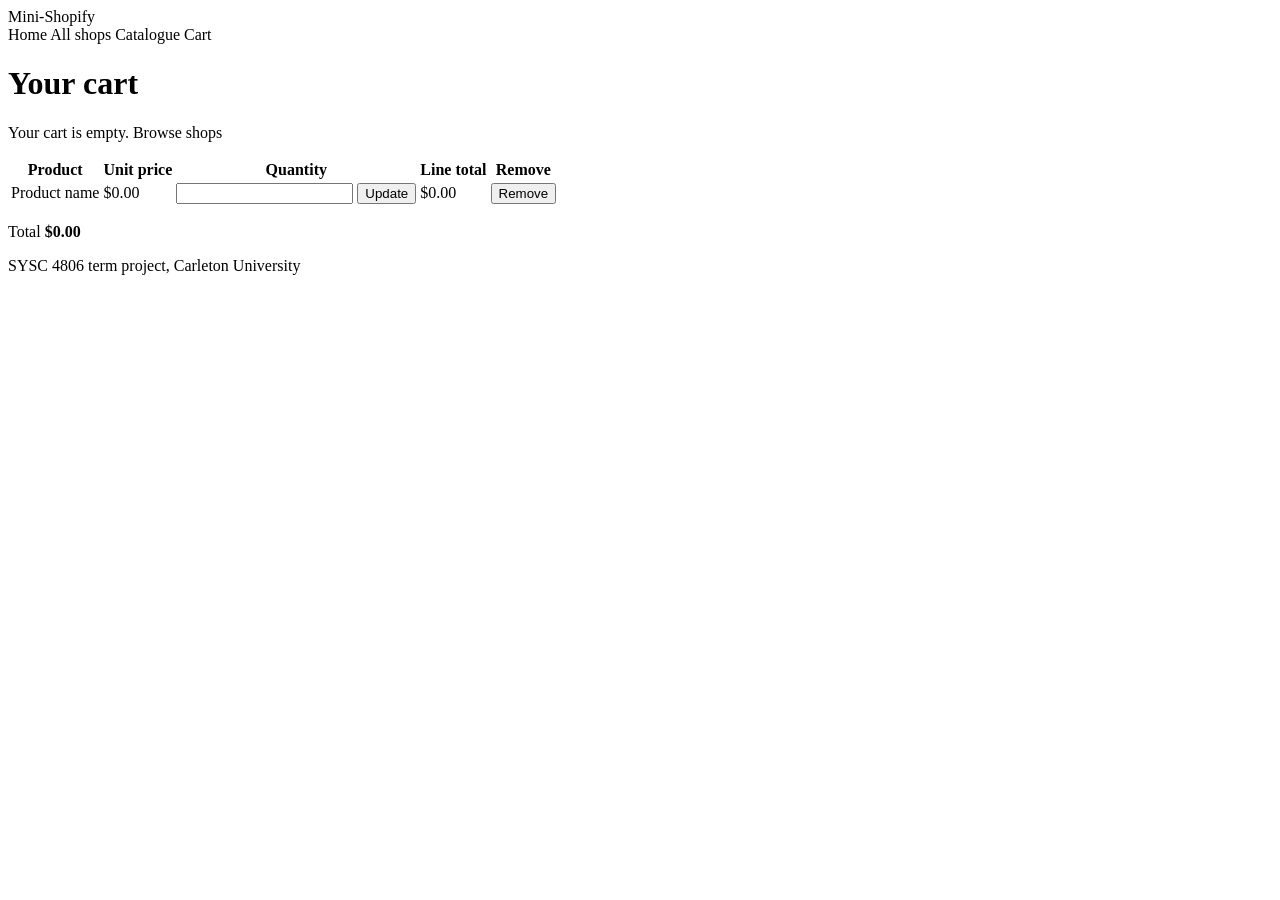
==== src/main/resources/templates/cart.html @ 36b70e8f "feat: add cart page with quantity changes and removal (#41)" ====
<!DOCTYPE html>
<html lang="en" xmlns:th="http://www.thymeleaf.org">
<head>
    <meta charset="UTF-8">
    <meta name="viewport" content="width=device-width, initial-scale=1">
    <title>Your cart - Mini-Shopify</title>
    <link rel="stylesheet" th:href="@{/css/style.css}">
</head>
<body>
<header class="site-header">
    <div class="container header-inner">
        <a class="brand" th:href="@{/}">Mini-Shopify</a>
        <nav class="site-nav">
            <a th:href="@{/}">Home</a>
            <a th:href="@{/shops}">All shops</a>
            <a th:href="@{/catalogue}">Catalogue</a>
            <a th:href="@{/cart}">Cart</a>
        </nav>
    </div>
</header>

<main class="container">
    <h1>Your cart</h1>

    <div th:replace="~{fragments/cart-notice :: cartNotice}"></div>

    <p class="empty" th:if="${#lists.isEmpty(lines)}">
        Your cart is empty. <a th:href="@{/shops}">Browse shops</a>
    </p>

    <th:block th:unless="${#lists.isEmpty(lines)}">
        <table class="cart-table">
            <thead>
            <tr>
                <th scope="col">Product</th>
                <th scope="col">Unit price</th>
                <th scope="col">Quantity</th>
                <th scope="col">Line total</th>
                <th scope="col"><span class="visually-hidden">Remove</span></th>
            </tr>
            </thead>
            <tbody>
            <tr class="cart-line" th:each="line : ${lines}" th:with="product=${line.product}">
                <td data-label="Product">
                    <a th:href="@{/products/{id}(id=${product.id})}" th:text="${product.name}">Product name</a>
                </td>
                <td data-label="Unit price"
                    th:text="|$${#numbers.formatDecimal(product.price ?: 0, 1, 'COMMA', 2, 'POINT')}|">$0.00</td>
                <td data-label="Quantity">
                    <form class="cart-quantity" method="post"
                          th:action="@{/cart/items/{id}/quantity(id=${product.id})}">
                        <input name="quantity" type="number" min="1" required
                               th:value="${line.quantity}"
                               th:max="${product instanceof T(ca.carletonu.models.Item) ? product.quantity : null}"
                               th:aria-label="|Quantity of ${product.name}|">
                        <button class="button" type="submit">Update</button>
                    </form>
                </td>
                <td class="cart-line-total" data-label="Line total"
                    th:text="|$${#numbers.formatDecimal(line.subtotal, 1, 'COMMA', 2, 'POINT')}|">$0.00</td>
                <td>
                    <form method="post" th:action="@{/cart/items/{id}/remove(id=${product.id})}">
                        <button class="button button-quiet" type="submit"
                                th:aria-label="|Remove ${product.name}|">Remove</button>
                    </form>
                </td>
            </tr>
            </tbody>
        </table>

        <p class="cart-total">
            Total <strong th:text="|$${#numbers.formatDecimal(total, 1, 'COMMA', 2, 'POINT')}|">$0.00</strong>
        </p>
    </th:block>
</main>

<footer class="site-footer">
    <div class="container">SYSC 4806 term project, Carleton University</div>
</footer>
</body>
</html>
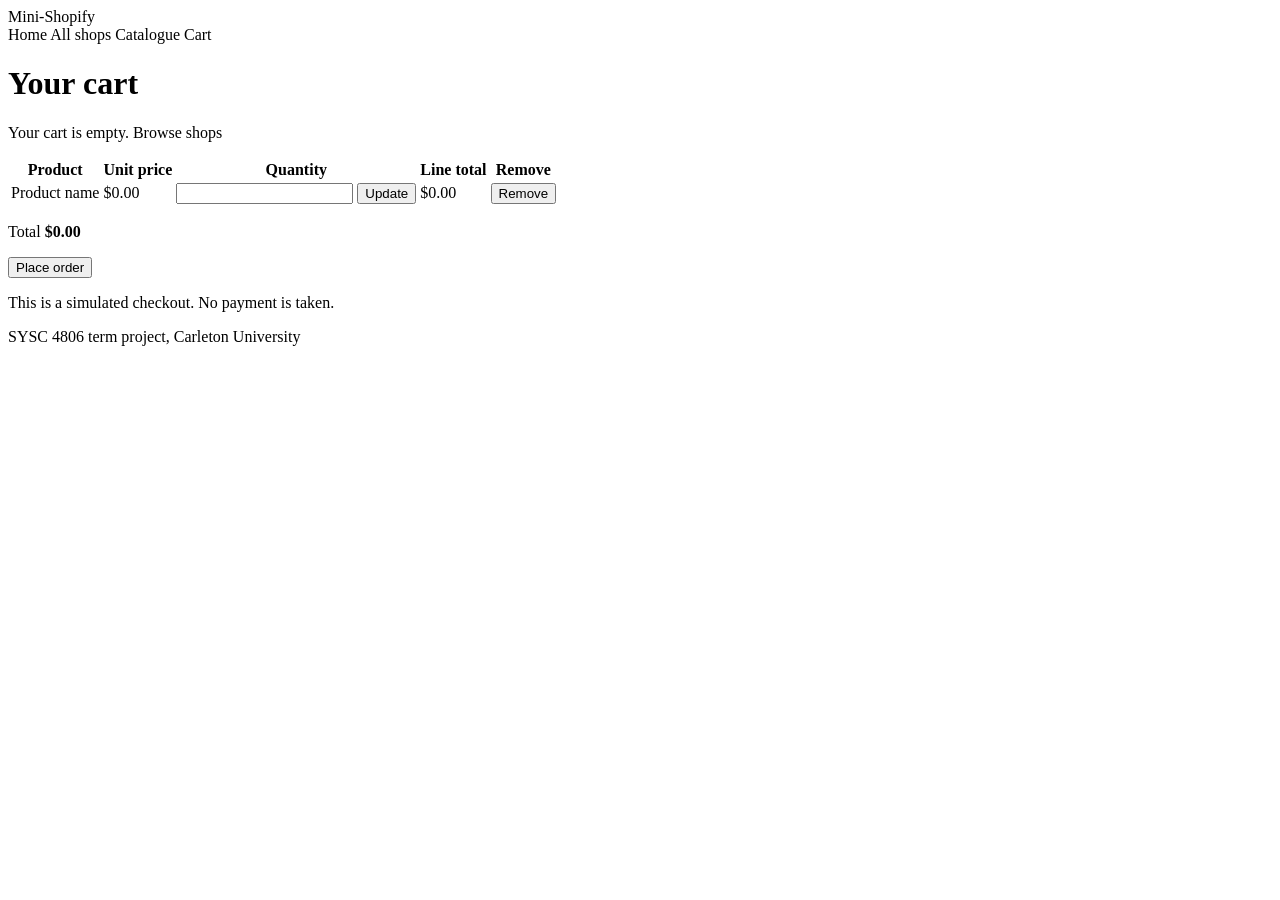
==== commit 9db264df: "Simulated checkout: record purchases and confirm orders (#42) Completes #42 on top of the checkout h" ====
--- a/src/main/resources/templates/cart.html
+++ b/src/main/resources/templates/cart.html
@@ -71,6 +71,13 @@
         <p class="cart-total">
             Total <strong th:text="|$${#numbers.formatDecimal(total, 1, 'COMMA', 2, 'POINT')}|">$0.00</strong>
         </p>
+
+        <!--/* Inside the non-empty block, so an empty cart has no button. Stock is
+               checked again when the order is placed, since adding does not reserve it. */-->
+        <form class="checkout-form" th:action="@{/cart/checkout}" method="post">
+            <button class="button" type="submit">Place order</button>
+            <p class="muted">This is a simulated checkout. No payment is taken.</p>
+        </form>
     </th:block>
 </main>
 
